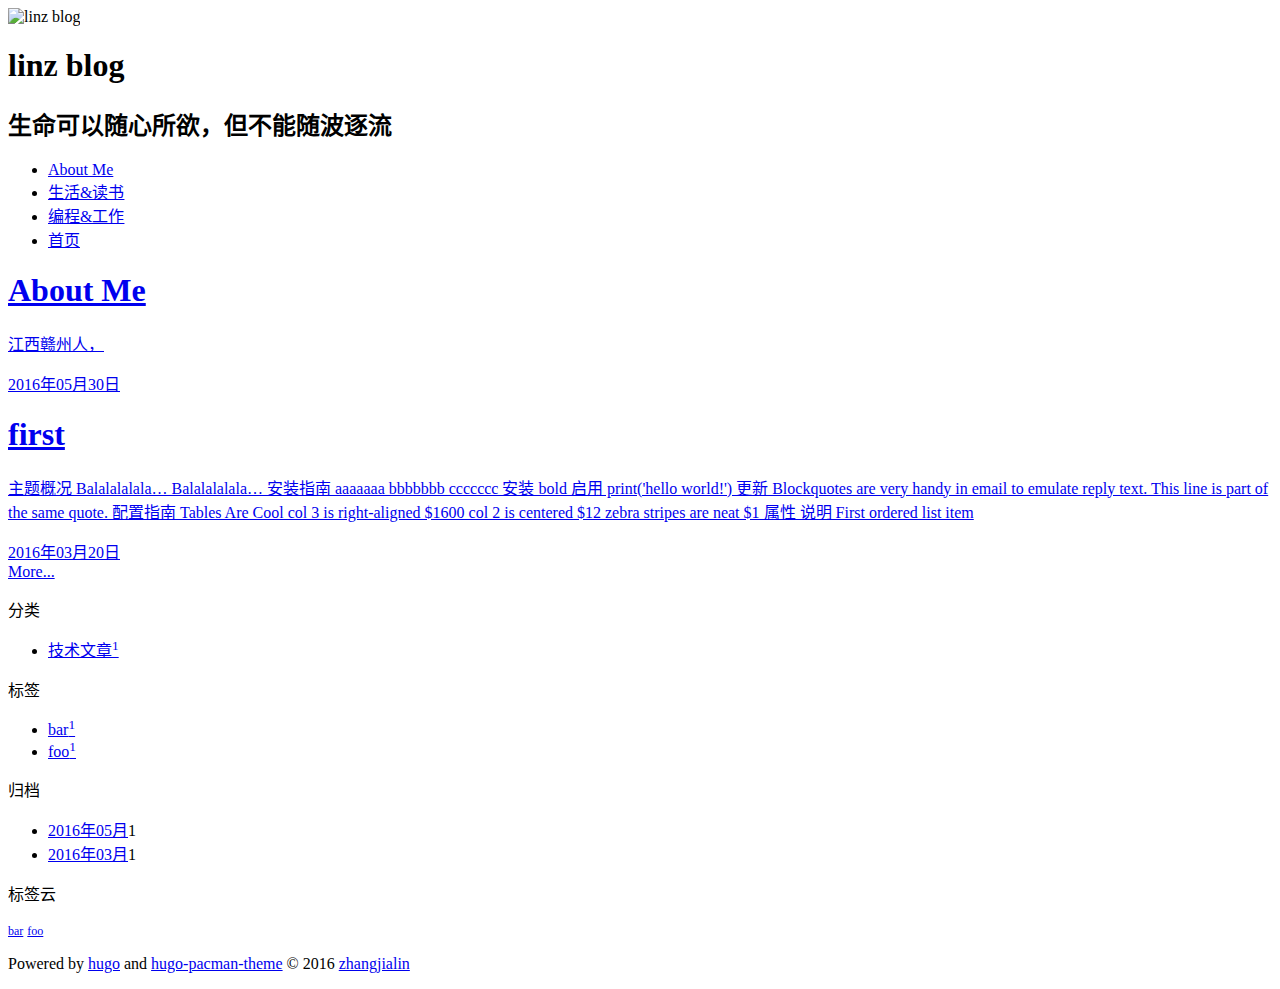
==== public/index.html @ 80636fb8 "11" ====
<!DOCTYPE HTML>
<html lang="zh-CN">
<head>
  <meta charset="UTF-8">
  <title>linz blog</title>
  <meta name="viewport" content="width=device-width, initial-scale=1, maximum-scale=3, minimum-scale=1">
  <meta name="keywords" content="">
  <meta name="description" content="linz blog">
  <meta name="author" content="zhangjialin">
  <meta itemprop="name" content="linz blog">
  <meta itemprop="description" content="linz blog">
  <meta itemprop="image" content="https://linz1989.github.io/img/author.jpg">
  
  
  <meta name="twitter:description" content="">
  <link rel="alternate" href="https://linz1989.github.io/feed.xml" title="linz blog" type="application/rss+xml"/>
  <link rel="shortcut icon" href="https://linz1989.github.io/img/favicon.ico"/>
  <link rel="apple-touch-icon" href="https://linz1989.github.io/apple-touch-icon.png" />
  <link rel="apple-touch-icon-precomposed" href="https://linz1989.github.io/apple-touch-icon.png" />
  <link rel="stylesheet" href="https://linz1989.github.io/highlight/styles/github.css">
  <script src="https://linz1989.github.io/highlight/highlight.pack.js"></script>
  <script>hljs.initHighlightingOnLoad();</script>
  <link rel="stylesheet" href="https://linz1989.github.io/font/hack/css/hack.min.css">
  <link rel="stylesheet" href="https://linz1989.github.io/css/style.css">
</head>

<body>
  <header>
    <div>
  
  <div id="imglogo">
    <a><img src="https://linz1989.github.io/img/header.jpg" alt="linz blog" title="linz blog"/></a>
  </div>
  
  <div id="textlogo">
    <h1 class="site-name">linz blog</h1>
    <h2 class="blog-motto">生命可以随心所欲，但不能随波逐流</h2>
  </div>
</div>
<nav class="animated">
  <ul>
    
    <li><a href="/about">About Me</a></li>
    
    <li><a href="/life">生活&amp;读书</a></li>
    
    <li><a href="/programming">编程&amp;工作</a></li>
    
    <li><a href="/">首页</a></li>
    
  </ul>
</nav>

  </header>
  <div id="container">
    <div id="main">
      
      
      <section class="post" itemscope itemprop="blogPost">
    <a href="https://linz1989.github.io/about/" title="About Me" itemprop="url">
    <h1 itemprop="name">About Me</h1>
    <p itemprop="description">江西赣州人，</p>
    <time datetime="2016-05-30 23:28:02 &#43;0800 CST" itemprop="datePublished">2016年05月30日</time>
  </a>
</section>

      
      
      <section class="post" itemscope itemprop="blogPost">
    <a href="https://linz1989.github.io/post/first/" title="first" itemprop="url">
    <h1 itemprop="name">first</h1>
    <p itemprop="description">主题概况 Balalalalala&hellip; Balalalalala&hellip; 安装指南 aaaaaaa bbbbbbb ccccccc 安装 bold 启用 print('hello world!') 更新 Blockquotes are very handy in email to emulate reply text. This line is part of the same quote. 配置指南 Tables Are Cool col 3 is right-aligned $1600 col 2 is centered $12 zebra stripes are neat $1 属性 说明 First ordered list item</p>
    <time datetime="2016-03-20 12:13:19 &#43;0800 CST" itemprop="datePublished">2016年03月20日</time>
  </a>
</section>

      
      <nav id="page-nav" class="clearfix">
        <a class="page-number" href="https://linz1989.github.io/post/">More...</a>
      </nav>
    </div>
    <div id="asidepart">
<aside class="clearfix">
  

<div class="categorieslist">
  <p class="asidetitle">分类</p>
  <ul>
    
    <li><a href="https://linz1989.github.io/categories/%e6%8a%80%e6%9c%af%e6%96%87%e7%ab%a0" title="技术文章">技术文章<sup>1</sup></a></li>
    
  </ul>
</div>



  

<div class="tagslist">
	<p class="asidetitle">标签</p>
		<ul class="clearfix">
      
			<li><a href="https://linz1989.github.io/tags/bar" title="bar">bar<sup>1</sup></a></li>
      
			<li><a href="https://linz1989.github.io/tags/foo" title="foo">foo<sup>1</sup></a></li>
      
		</ul>
</div>



  
  <div class="archiveslist">
    <p class="asidetitle">归档</p>
    <ul class="archive-list">
      
      
      <li class="archive-list-item">
        <a class="archive-list-link" href="https://linz1989.github.io/post/#2016-05">2016年05月</a><span class="archive-list-count">1</span>
      </li>
      
      
      <li class="archive-list-item">
        <a class="archive-list-link" href="https://linz1989.github.io/post/#2016-03">2016年03月</a><span class="archive-list-count">1</span>
      </li>
      
    </ul>

  </div>


  

<div class="tagcloudlist">
  <p class="asidetitle">标签云</p>
  <div class="tagcloudlist clearfix">
    
    <a href="https://linz1989.github.io/tags/bar" style="font-size: 12px;">bar</a>
    
    <a href="https://linz1989.github.io/tags/foo" style="font-size: 12px;">foo</a>
    
  </div>
</div>



</aside>
</div>

  </div>
  <footer><p class="copyright">Powered by <a href="http://gohugo.io" target="_blank" title="hugo">hugo</a> and <a href="https://github.com/coderzh/hugo-pacman-theme" target="_blank" title="hugo-pacman-theme">hugo-pacman-theme</a> © 2016
  
  <a href="https://linz1989.github.io/" target="_blank" title="zhangjialin">zhangjialin</a>
  
</p>
</footer>
  <script src="https://linz1989.github.io/js/jquery-2.1.0.min.js"></script>
<script type="text/javascript">
done = false;
$(document).ready(function(){
  var myWidth = 0;
  function getSize(){
    if( typeof( window.innerWidth ) == 'number' ) {
      myWidth = window.innerWidth;
    } else if( document.documentElement && document.documentElement.clientWidth) {
      myWidth = document.documentElement.clientWidth;
    }
  }
  var m = $('#main'), a = $('#asidepart'), nav = $("header>nav") , $win = $(window);
  $win.resize(function(){
    getSize();
    if (myWidth >= 1024) {
      $('header nav').removeClass('shownav');
    }
    else{
      m.removeClass('moveMain');
      a.css('display', 'block').removeClass('fadeOut');
    }
  });

  $win.scroll(function(){
    var scrollTop = $win.scrollTop();
    if(scrollTop>140 && $win.width()>=1000){
      if(!nav.hasClass("fixed")){ nav.addClass("fixed") }
    }
    else{
      if(nav.hasClass("fixed")){ nav.removeClass("fixed") }
    }
  });
});
</script>

<script type="text/javascript">
$(document).ready(function(){
  var $this = $('.share'),
      url = $this.attr('data-url'),
      encodedUrl = encodeURIComponent(url),
      title = $this.attr('data-title'),
      tsina = $this.attr('data-tsina');
  var html = [
  '<a href="#" class="overlay" id="qrcode"></a>',
  '<div class="qrcode clearfix"><span>扫描二维码分享到微信朋友圈</span><a class="qrclose" href="#share"></a><strong>Loading...Please wait</strong><img id="qrcode-pic" data-src="http://s.jiathis.com/qrcode.php?url=' + encodedUrl + '"/></div>',
  '<a href="#textlogo" class="article-back-to-top" title="Top"></a>',
  '<a href="https://www.facebook.com/sharer.php?u=' + encodedUrl + '" class="article-share-facebook" target="_blank" title="Facebook"></a>',
  '<a href="#qrcode" class="article-share-qrcode" title="QRcode"></a>',
  '<a href="https://twitter.com/intent/tweet?url=' + encodedUrl + '" class="article-share-twitter" target="_blank" title="Twitter"></a>',
  '<a href="http://service.weibo.com/share/share.php?title='+title+'&url='+encodedUrl +'&ralateUid='+ tsina +'&searchPic=true&style=number' +'" class="article-share-weibo" target="_blank" title="Weibo"></a>',
  '<span title="Share to"></span>'
  ].join('');
  $this.append(html);
  $('.article-share-qrcode').click(function(){
    var imgSrc = $('#qrcode-pic').attr('data-src');
    $('#qrcode-pic').attr('src', imgSrc);
    $('#qrcode-pic').load(function(){ $('.qrcode strong').text(' ') });
  });
});
</script>




</body>
</html>
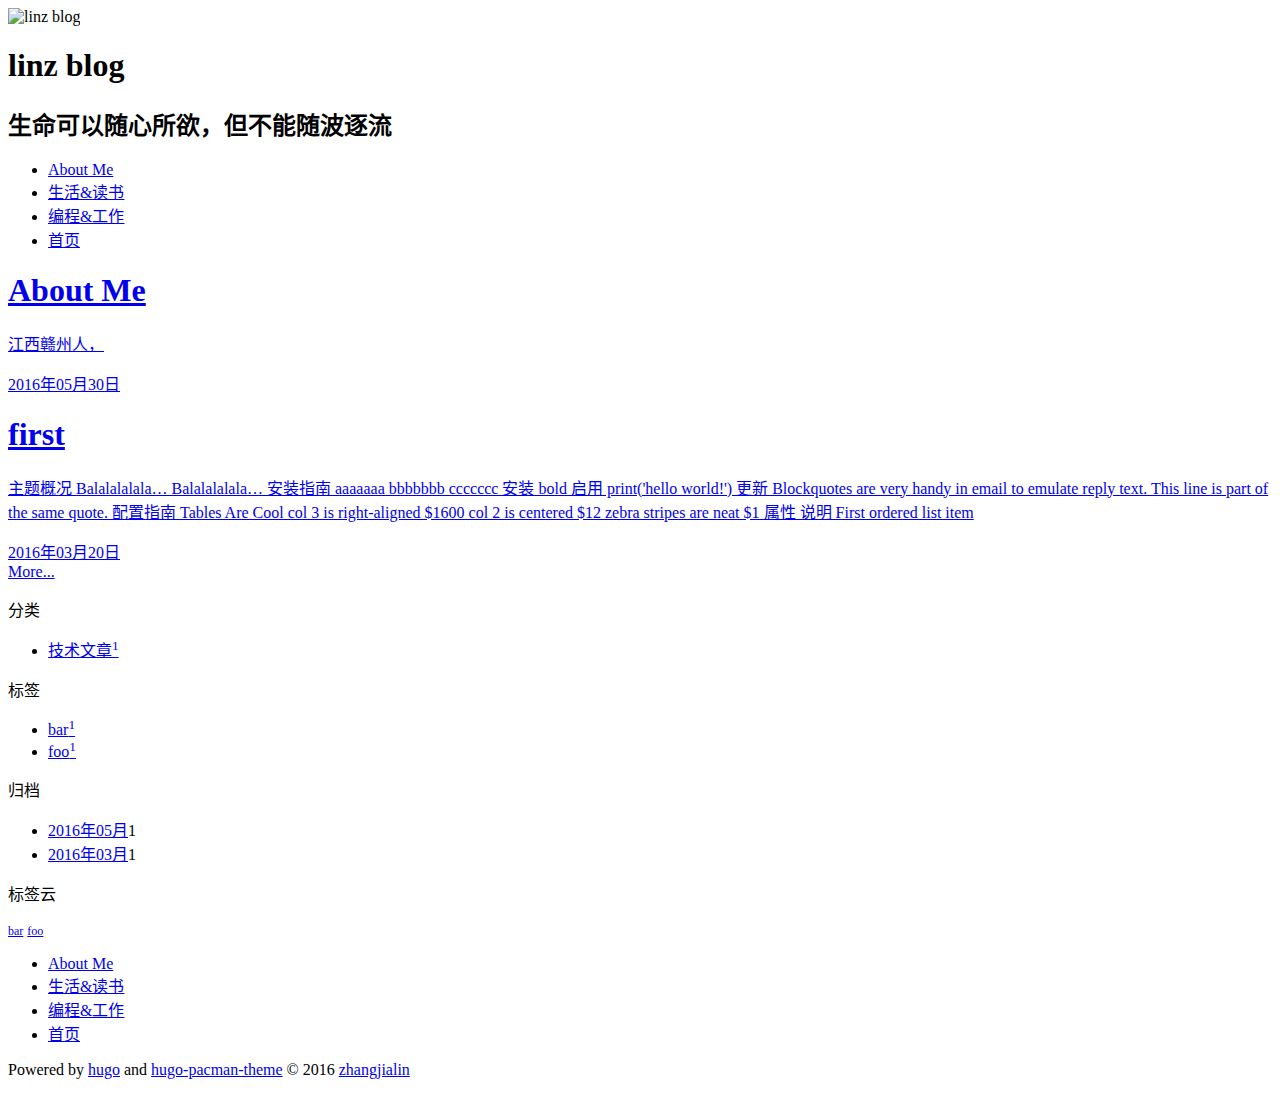
==== commit aca3c2dc: "5" ====
--- a/public/index.html
+++ b/public/index.html
@@ -50,7 +50,6 @@
     
   </ul>
 </nav>
-
   </header>
   <div id="container">
     <div id="main">
@@ -148,6 +147,18 @@
 </div>
 
   </div>
+  <ul id="mobile-menu" class="">
+    
+    <li><a href="/about">About Me</a></li>
+    
+    <li><a href="/life">生活&amp;读书</a></li>
+    
+    <li><a href="/programming">编程&amp;工作</a></li>
+    
+    <li><a href="/">首页</a></li>
+    
+  </ul>
+  <div id="mobile-start" class=""></div>
   <footer><p class="copyright">Powered by <a href="http://gohugo.io" target="_blank" title="hugo">hugo</a> and <a href="https://github.com/coderzh/hugo-pacman-theme" target="_blank" title="hugo-pacman-theme">hugo-pacman-theme</a> © 2016
   
   <a href="https://linz1989.github.io/" target="_blank" title="zhangjialin">zhangjialin</a>
@@ -186,6 +197,12 @@
     else{
       if(nav.hasClass("fixed")){ nav.removeClass("fixed") }
     }
+  });
+
+  
+  $("#mobile-start").click(function(){
+    $(this).toggleClass("active");
+    $("#mobile-menu").toggleClass("active");
   });
 });
 </script>
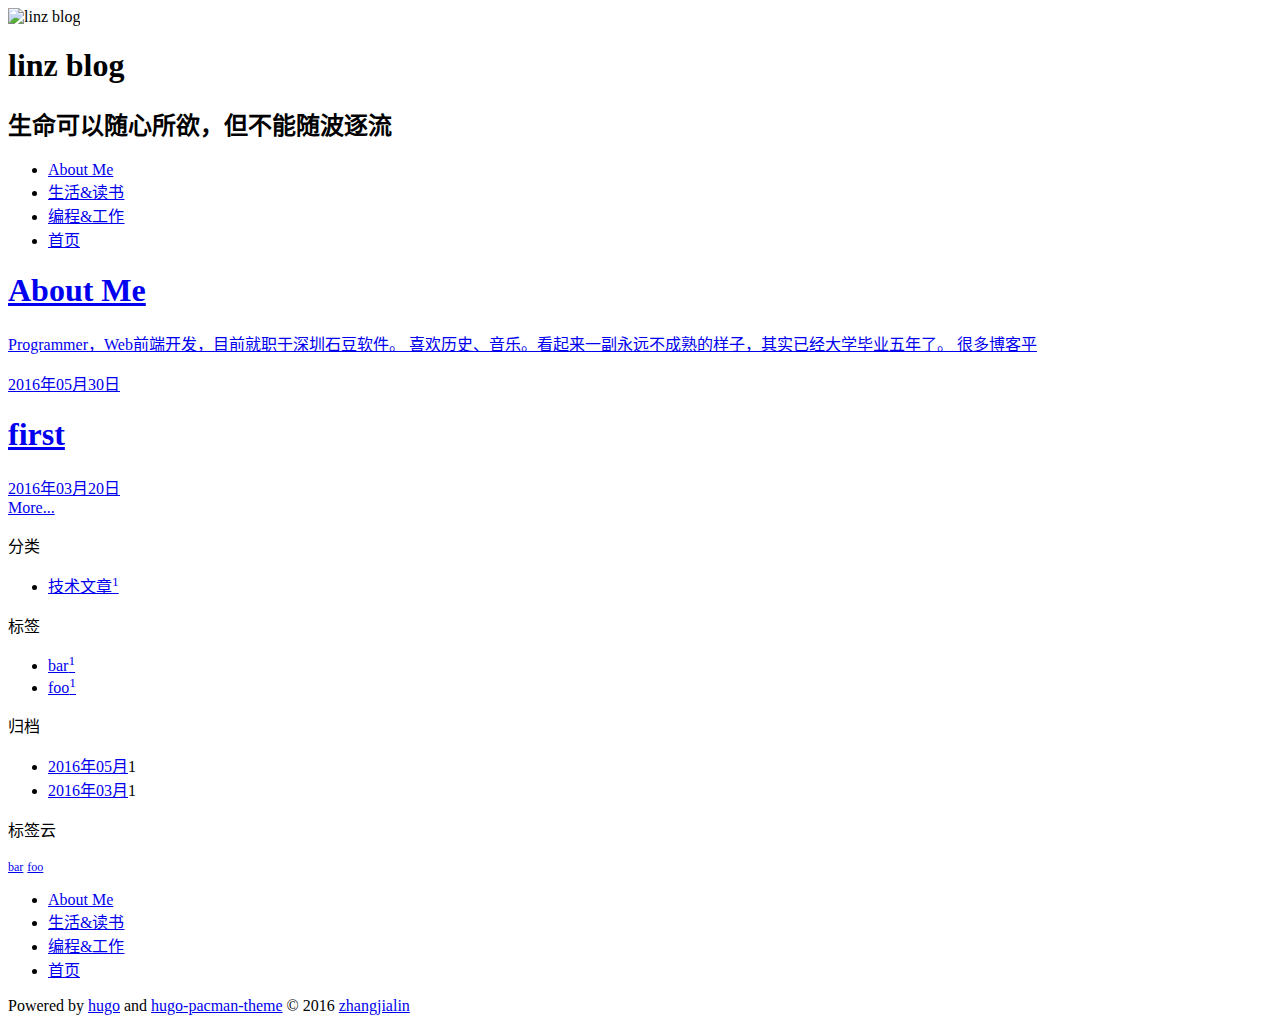
==== commit cc302dff: "6" ====
--- a/public/index.html
+++ b/public/index.html
@@ -58,7 +58,7 @@
       <section class="post" itemscope itemprop="blogPost">
     <a href="https://linz1989.github.io/about/" title="About Me" itemprop="url">
     <h1 itemprop="name">About Me</h1>
-    <p itemprop="description">江西赣州人，</p>
+    <p itemprop="description">Programmer，Web前端开发，目前就职于深圳石豆软件。 喜欢历史、音乐。看起来一副永远不成熟的样子，其实已经大学毕业五年了。 很多博客平</p>
     <time datetime="2016-05-30 23:28:02 &#43;0800 CST" itemprop="datePublished">2016年05月30日</time>
   </a>
 </section>
@@ -68,7 +68,7 @@
       <section class="post" itemscope itemprop="blogPost">
     <a href="https://linz1989.github.io/post/first/" title="first" itemprop="url">
     <h1 itemprop="name">first</h1>
-    <p itemprop="description">主题概况 Balalalalala&hellip; Balalalalala&hellip; 安装指南 aaaaaaa bbbbbbb ccccccc 安装 bold 启用 print('hello world!') 更新 Blockquotes are very handy in email to emulate reply text. This line is part of the same quote. 配置指南 Tables Are Cool col 3 is right-aligned $1600 col 2 is centered $12 zebra stripes are neat $1 属性 说明 First ordered list item</p>
+    <p itemprop="description"></p>
     <time datetime="2016-03-20 12:13:19 &#43;0800 CST" itemprop="datePublished">2016年03月20日</time>
   </a>
 </section>
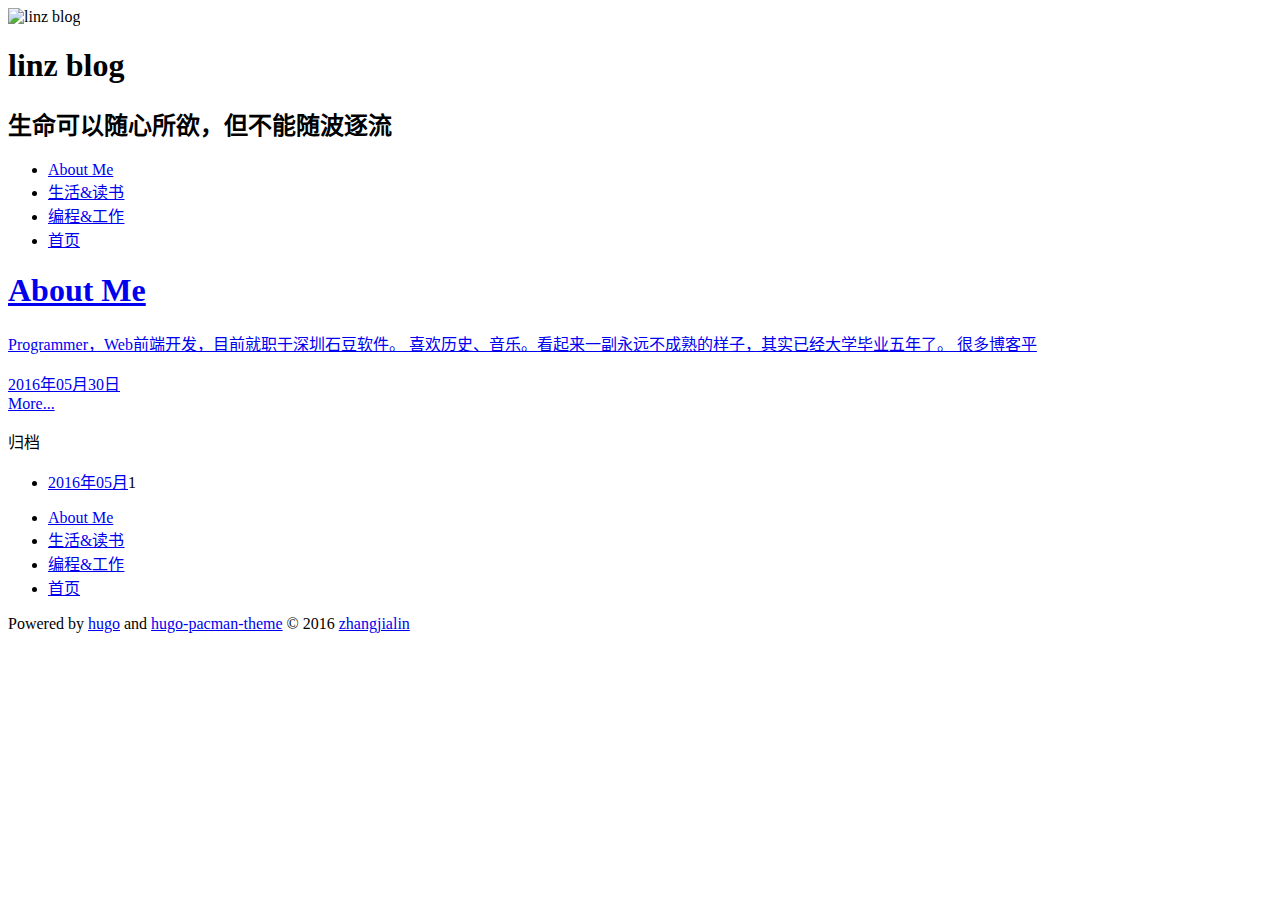
==== commit d258e18f: "7" ====
--- a/public/index.html
+++ b/public/index.html
@@ -57,20 +57,10 @@
       
       <section class="post" itemscope itemprop="blogPost">
     <a href="https://linz1989.github.io/about/" title="About Me" itemprop="url">
-    <h1 itemprop="name">About Me</h1>
-    <p itemprop="description">Programmer，Web前端开发，目前就职于深圳石豆软件。 喜欢历史、音乐。看起来一副永远不成熟的样子，其实已经大学毕业五年了。 很多博客平</p>
-    <time datetime="2016-05-30 23:28:02 &#43;0800 CST" itemprop="datePublished">2016年05月30日</time>
-  </a>
-</section>
-
-      
-      
-      <section class="post" itemscope itemprop="blogPost">
-    <a href="https://linz1989.github.io/post/first/" title="first" itemprop="url">
-    <h1 itemprop="name">first</h1>
-    <p itemprop="description"></p>
-    <time datetime="2016-03-20 12:13:19 &#43;0800 CST" itemprop="datePublished">2016年03月20日</time>
-  </a>
+        <h1 itemprop="name">About Me</h1>
+        <p itemprop="description">Programmer，Web前端开发，目前就职于深圳石豆软件。 喜欢历史、音乐。看起来一副永远不成熟的样子，其实已经大学毕业五年了。 很多博客平</p>
+        <time datetime="2016-05-30 23:28:02 &#43;0800 CST" itemprop="datePublished">2016年05月30日</time>
+    </a>
 </section>
 
       
@@ -82,29 +72,9 @@
 <aside class="clearfix">
   
 
-<div class="categorieslist">
-  <p class="asidetitle">分类</p>
-  <ul>
-    
-    <li><a href="https://linz1989.github.io/categories/%e6%8a%80%e6%9c%af%e6%96%87%e7%ab%a0" title="技术文章">技术文章<sup>1</sup></a></li>
-    
-  </ul>
-</div>
-
 
 
   
-
-<div class="tagslist">
-	<p class="asidetitle">标签</p>
-		<ul class="clearfix">
-      
-			<li><a href="https://linz1989.github.io/tags/bar" title="bar">bar<sup>1</sup></a></li>
-      
-			<li><a href="https://linz1989.github.io/tags/foo" title="foo">foo<sup>1</sup></a></li>
-      
-		</ul>
-</div>
 
 
 
@@ -118,28 +88,12 @@
         <a class="archive-list-link" href="https://linz1989.github.io/post/#2016-05">2016年05月</a><span class="archive-list-count">1</span>
       </li>
       
-      
-      <li class="archive-list-item">
-        <a class="archive-list-link" href="https://linz1989.github.io/post/#2016-03">2016年03月</a><span class="archive-list-count">1</span>
-      </li>
-      
     </ul>
 
   </div>
 
 
   
-
-<div class="tagcloudlist">
-  <p class="asidetitle">标签云</p>
-  <div class="tagcloudlist clearfix">
-    
-    <a href="https://linz1989.github.io/tags/bar" style="font-size: 12px;">bar</a>
-    
-    <a href="https://linz1989.github.io/tags/foo" style="font-size: 12px;">foo</a>
-    
-  </div>
-</div>
 
 
 
@@ -177,7 +131,7 @@
       myWidth = document.documentElement.clientWidth;
     }
   }
-  var m = $('#main'), a = $('#asidepart'), nav = $("header>nav") , $win = $(window);
+  var m = $('#main'), a = $('#asidepart'), header = $("body>header") , $win = $(window);
   $win.resize(function(){
     getSize();
     if (myWidth >= 1024) {
@@ -189,20 +143,20 @@
     }
   });
 
-  $win.scroll(function(){
-    var scrollTop = $win.scrollTop();
-    if(scrollTop>140 && $win.width()>=1000){
-      if(!nav.hasClass("fixed")){ nav.addClass("fixed") }
-    }
-    else{
-      if(nav.hasClass("fixed")){ nav.removeClass("fixed") }
-    }
-  });
-
   
   $("#mobile-start").click(function(){
     $(this).toggleClass("active");
     $("#mobile-menu").toggleClass("active");
+  });
+
+  $win.scroll(function(){
+    if($win.width()>=1000){
+      var scrollTop = $win.scrollTop();
+      console.log("scrollTop："+scrollTop+"  "+(+new Date()))
+      if(scrollTop>138){ header.addClass("fixed"); console.log("add fixed"+(+new Date())) }
+      else{ header.removeClass("fixed"); console.log("remove fixed"+(+new Date())) }
+    }
+    else header.removeClass("fixed");
   });
 });
 </script>
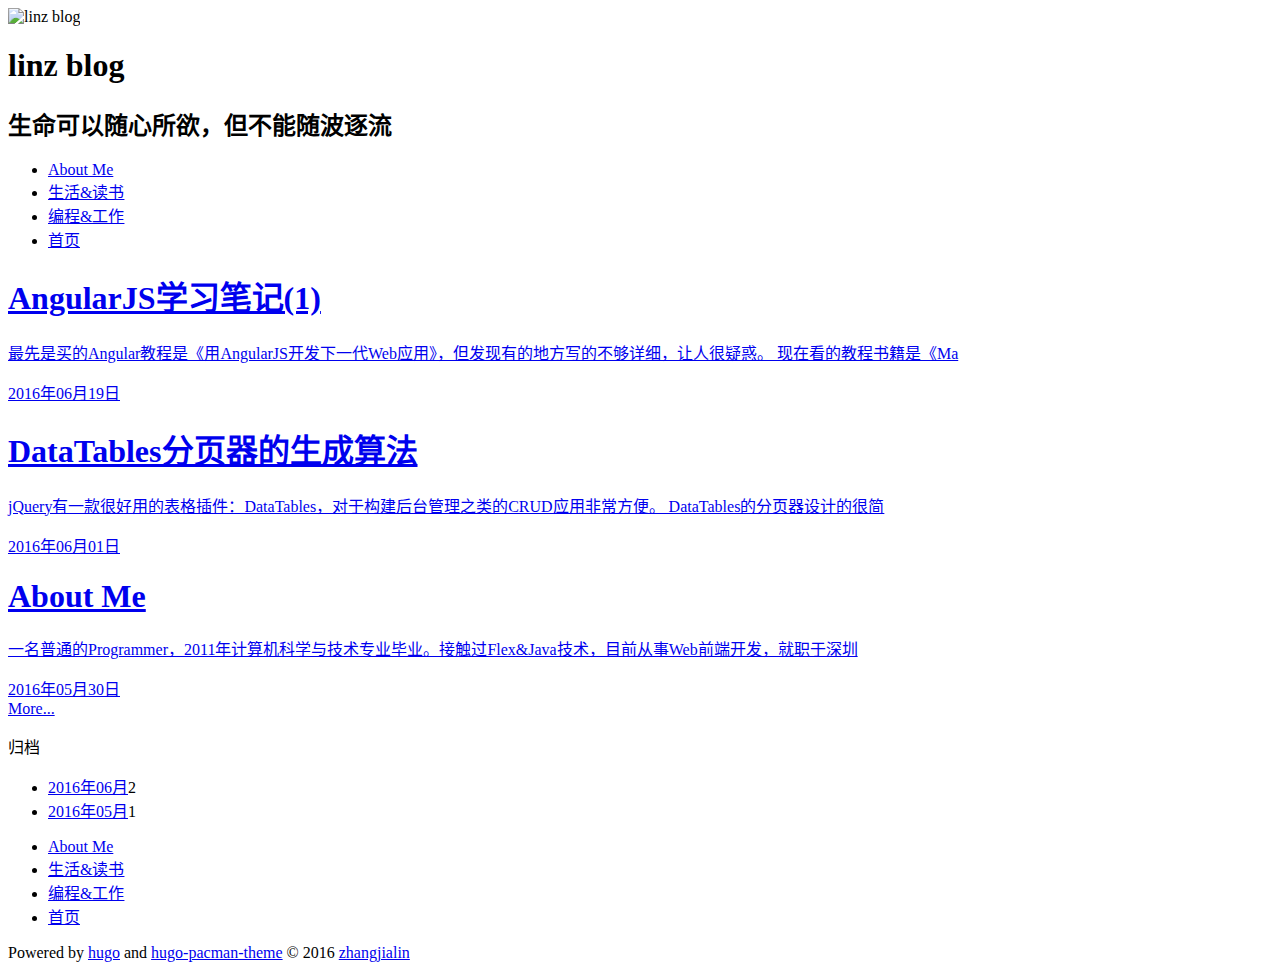
==== commit c6132618: "6" ====
--- a/public/index.html
+++ b/public/index.html
@@ -12,7 +12,7 @@
   <meta itemprop="image" content="https://linz1989.github.io/img/author.jpg">
   
   
-  <meta name="twitter:description" content="">
+  <meta name="twitter:description" content="linz web blog">
   <link rel="alternate" href="https://linz1989.github.io/feed.xml" title="linz blog" type="application/rss+xml"/>
   <link rel="shortcut icon" href="https://linz1989.github.io/img/favicon.ico"/>
   <link rel="apple-touch-icon" href="https://linz1989.github.io/apple-touch-icon.png" />
@@ -56,9 +56,29 @@
       
       
       <section class="post" itemscope itemprop="blogPost">
+    <a href="https://linz1989.github.io/life/angular-learning-1/" title="AngularJS学习笔记(1)" itemprop="url">
+        <h1 itemprop="name">AngularJS学习笔记(1)</h1>
+        <p itemprop="description">最先是买的Angular教程是《用AngularJS开发下一代Web应用》，但发现有的地方写的不够详细，让人很疑惑。 现在看的教程书籍是《Ma</p>
+        <time datetime="2016-06-19 20:08:02 &#43;0800 CST" itemprop="datePublished">2016年06月19日</time>
+    </a>
+</section>
+
+      
+      
+      <section class="post" itemscope itemprop="blogPost">
+    <a href="https://linz1989.github.io/programming/algorithmOfPagination/" title="DataTables分页器的生成算法" itemprop="url">
+        <h1 itemprop="name">DataTables分页器的生成算法</h1>
+        <p itemprop="description">jQuery有一款很好用的表格插件：DataTables，对于构建后台管理之类的CRUD应用非常方便。 DataTables的分页器设计的很简</p>
+        <time datetime="2016-06-01 21:11:02 &#43;0800 CST" itemprop="datePublished">2016年06月01日</time>
+    </a>
+</section>
+
+      
+      
+      <section class="post" itemscope itemprop="blogPost">
     <a href="https://linz1989.github.io/about/" title="About Me" itemprop="url">
         <h1 itemprop="name">About Me</h1>
-        <p itemprop="description">Programmer，Web前端开发，目前就职于深圳石豆软件。 喜欢历史、音乐。看起来一副永远不成熟的样子，其实已经大学毕业五年了。 很多博客平</p>
+        <p itemprop="description">一名普通的Programmer，2011年计算机科学与技术专业毕业。接触过Flex&amp;Java技术，目前从事Web前端开发，就职于深圳</p>
         <time datetime="2016-05-30 23:28:02 &#43;0800 CST" itemprop="datePublished">2016年05月30日</time>
     </a>
 </section>
@@ -82,6 +102,11 @@
   <div class="archiveslist">
     <p class="asidetitle">归档</p>
     <ul class="archive-list">
+      
+      
+      <li class="archive-list-item">
+        <a class="archive-list-link" href="https://linz1989.github.io/post/#2016-06">2016年06月</a><span class="archive-list-count">2</span>
+      </li>
       
       
       <li class="archive-list-item">
@@ -131,7 +156,7 @@
       myWidth = document.documentElement.clientWidth;
     }
   }
-  var m = $('#main'), a = $('#asidepart'), header = $("body>header") , $win = $(window);
+  var m = $('#main'), a = $('#asidepart'), nav = $("body>header>nav") , $win = $(window);
   $win.resize(function(){
     getSize();
     if (myWidth >= 1024) {
@@ -152,11 +177,10 @@
   $win.scroll(function(){
     if($win.width()>=1000){
       var scrollTop = $win.scrollTop();
-      console.log("scrollTop："+scrollTop+"  "+(+new Date()))
-      if(scrollTop>138){ header.addClass("fixed"); console.log("add fixed"+(+new Date())) }
-      else{ header.removeClass("fixed"); console.log("remove fixed"+(+new Date())) }
-    }
-    else header.removeClass("fixed");
+      if(scrollTop>138){ nav.addClass("fixed") }
+      else{ nav.removeClass("fixed") }
+    }
+    else nav.removeClass("fixed");
   });
 });
 </script>
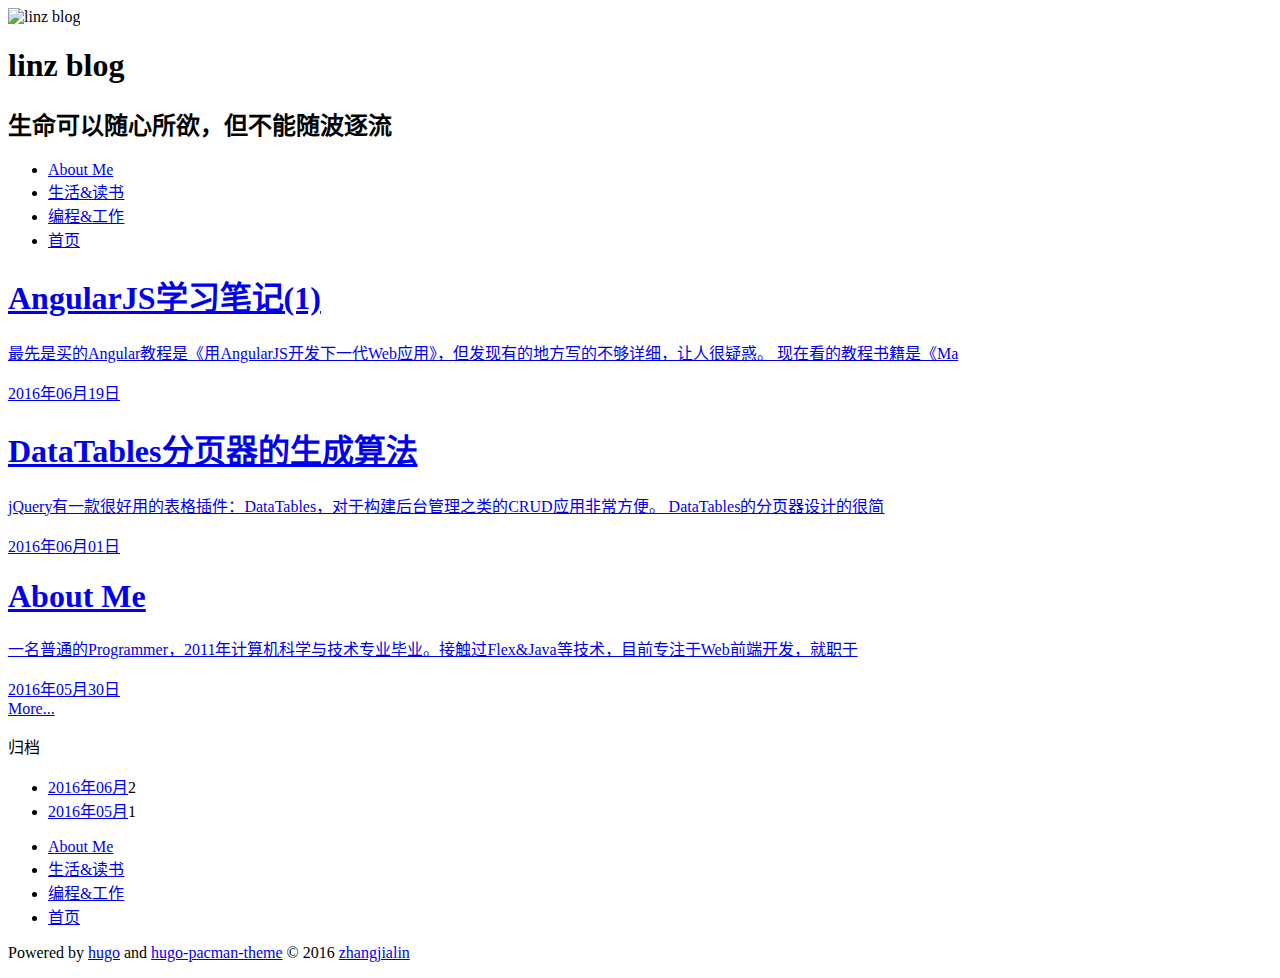
==== commit 7251813f: "1" ====
--- a/public/index.html
+++ b/public/index.html
@@ -78,7 +78,7 @@
       <section class="post" itemscope itemprop="blogPost">
     <a href="https://linz1989.github.io/about/" title="About Me" itemprop="url">
         <h1 itemprop="name">About Me</h1>
-        <p itemprop="description">一名普通的Programmer，2011年计算机科学与技术专业毕业。接触过Flex&amp;Java技术，目前从事Web前端开发，就职于深圳</p>
+        <p itemprop="description">一名普通的Programmer，2011年计算机科学与技术专业毕业。接触过Flex&amp;Java等技术，目前专注于Web前端开发，就职于</p>
         <time datetime="2016-05-30 23:28:02 &#43;0800 CST" itemprop="datePublished">2016年05月30日</time>
     </a>
 </section>
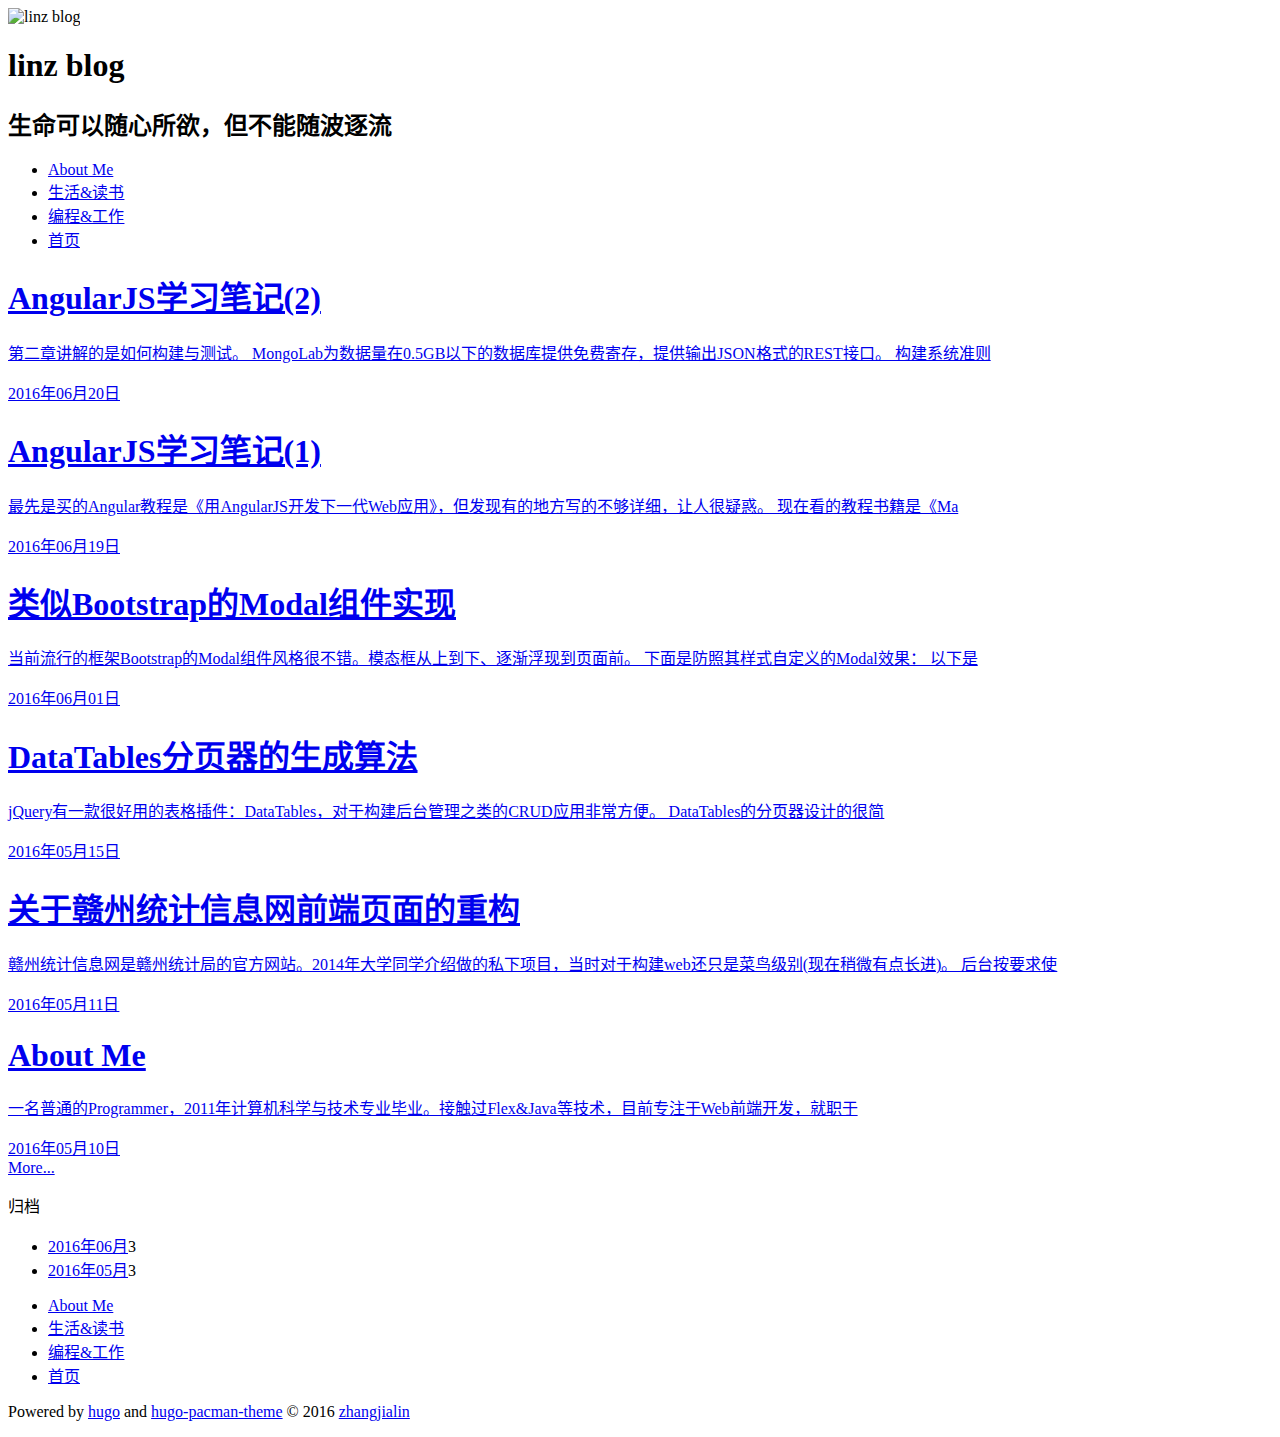
==== commit 7e1a8c75: "add" ====
--- a/public/index.html
+++ b/public/index.html
@@ -56,6 +56,16 @@
       
       
       <section class="post" itemscope itemprop="blogPost">
+    <a href="https://linz1989.github.io/life/angular-learning-2/" title="AngularJS学习笔记(2)" itemprop="url">
+        <h1 itemprop="name">AngularJS学习笔记(2)</h1>
+        <p itemprop="description">第二章讲解的是如何构建与测试。 MongoLab为数据量在0.5GB以下的数据库提供免费寄存，提供输出JSON格式的REST接口。 构建系统准则</p>
+        <time datetime="2016-06-20 21:01:02 &#43;0800 CST" itemprop="datePublished">2016年06月20日</time>
+    </a>
+</section>
+
+      
+      
+      <section class="post" itemscope itemprop="blogPost">
     <a href="https://linz1989.github.io/life/angular-learning-1/" title="AngularJS学习笔记(1)" itemprop="url">
         <h1 itemprop="name">AngularJS学习笔记(1)</h1>
         <p itemprop="description">最先是买的Angular教程是《用AngularJS开发下一代Web应用》，但发现有的地方写的不够详细，让人很疑惑。 现在看的教程书籍是《Ma</p>
@@ -66,10 +76,30 @@
       
       
       <section class="post" itemscope itemprop="blogPost">
+    <a href="https://linz1989.github.io/programming/modal/" title="类似Bootstrap的Modal组件实现" itemprop="url">
+        <h1 itemprop="name">类似Bootstrap的Modal组件实现</h1>
+        <p itemprop="description">当前流行的框架Bootstrap的Modal组件风格很不错。模态框从上到下、逐渐浮现到页面前。 下面是防照其样式自定义的Modal效果： 以下是</p>
+        <time datetime="2016-06-01 21:11:02 &#43;0800 CST" itemprop="datePublished">2016年06月01日</time>
+    </a>
+</section>
+
+      
+      
+      <section class="post" itemscope itemprop="blogPost">
     <a href="https://linz1989.github.io/programming/algorithmOfPagination/" title="DataTables分页器的生成算法" itemprop="url">
         <h1 itemprop="name">DataTables分页器的生成算法</h1>
         <p itemprop="description">jQuery有一款很好用的表格插件：DataTables，对于构建后台管理之类的CRUD应用非常方便。 DataTables的分页器设计的很简</p>
-        <time datetime="2016-06-01 21:11:02 &#43;0800 CST" itemprop="datePublished">2016年06月01日</time>
+        <time datetime="2016-05-15 20:01:01 &#43;0800 CST" itemprop="datePublished">2016年05月15日</time>
+    </a>
+</section>
+
+      
+      
+      <section class="post" itemscope itemprop="blogPost">
+    <a href="https://linz1989.github.io/life/gztjjweb-about/" title="关于赣州统计信息网前端页面的重构" itemprop="url">
+        <h1 itemprop="name">关于赣州统计信息网前端页面的重构</h1>
+        <p itemprop="description">赣州统计信息网是赣州统计局的官方网站。2014年大学同学介绍做的私下项目，当时对于构建web还只是菜鸟级别(现在稍微有点长进)。 后台按要求使</p>
+        <time datetime="2016-05-11 21:05:12 &#43;0800 CST" itemprop="datePublished">2016年05月11日</time>
     </a>
 </section>
 
@@ -79,7 +109,7 @@
     <a href="https://linz1989.github.io/about/" title="About Me" itemprop="url">
         <h1 itemprop="name">About Me</h1>
         <p itemprop="description">一名普通的Programmer，2011年计算机科学与技术专业毕业。接触过Flex&amp;Java等技术，目前专注于Web前端开发，就职于</p>
-        <time datetime="2016-05-30 23:28:02 &#43;0800 CST" itemprop="datePublished">2016年05月30日</time>
+        <time datetime="2016-05-10 21:28:02 &#43;0800 CST" itemprop="datePublished">2016年05月10日</time>
     </a>
 </section>
 
@@ -105,12 +135,12 @@
       
       
       <li class="archive-list-item">
-        <a class="archive-list-link" href="https://linz1989.github.io/post/#2016-06">2016年06月</a><span class="archive-list-count">2</span>
+        <a class="archive-list-link" href="https://linz1989.github.io/post/#2016-06">2016年06月</a><span class="archive-list-count">3</span>
       </li>
       
       
       <li class="archive-list-item">
-        <a class="archive-list-link" href="https://linz1989.github.io/post/#2016-05">2016年05月</a><span class="archive-list-count">1</span>
+        <a class="archive-list-link" href="https://linz1989.github.io/post/#2016-05">2016年05月</a><span class="archive-list-count">3</span>
       </li>
       
     </ul>
